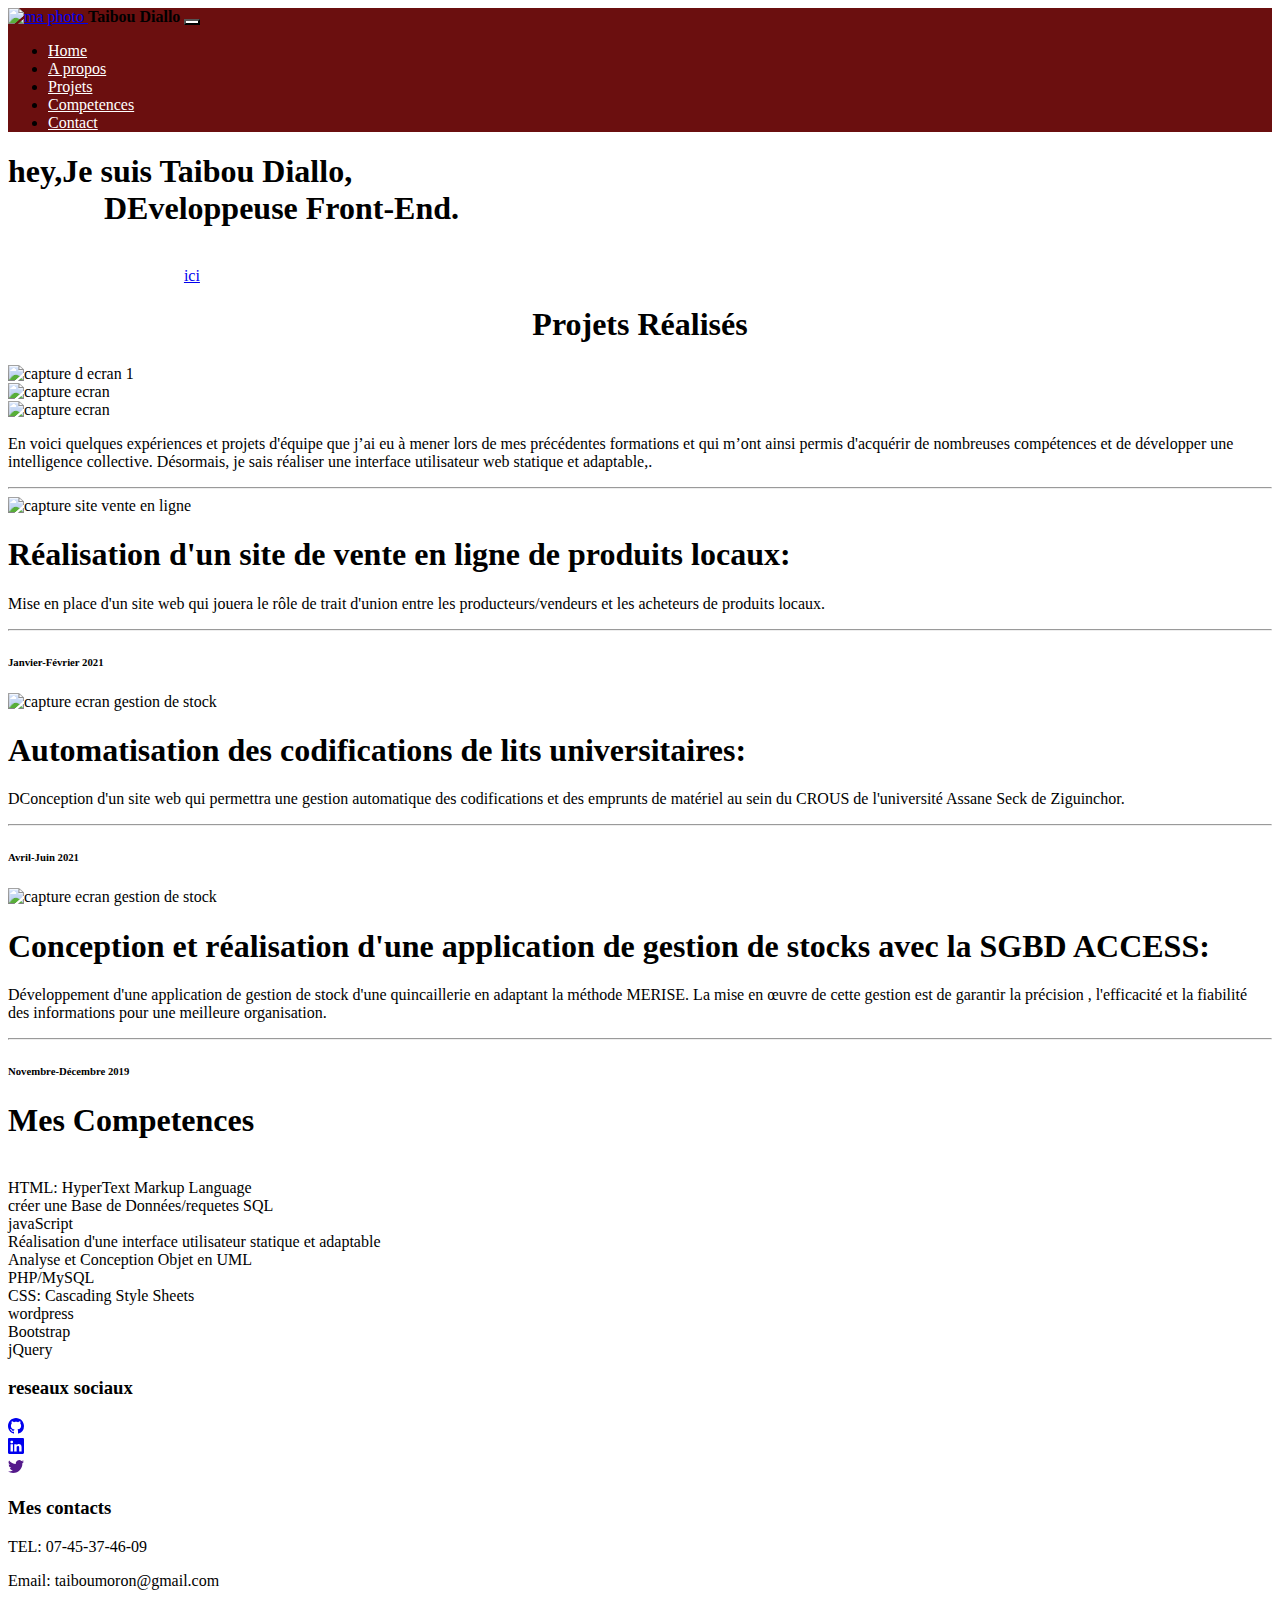
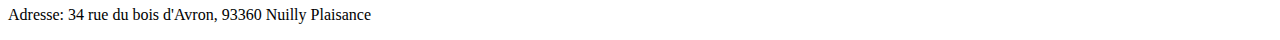
==== index.html @ 60ac05cd "Add files via upload" ====
<!DOCTYPE html>
<html lang="fr">

<head>
    <meta charset="UTF-8">
    <meta http-equiv="X-UA-Compatible" content="IE=edge">
    <meta name="viewport" content="width=device-width, initial-scale=1.0">
    <title>Mon Portfolio</title>
    <!--le css bootstrap-->
    <link rel="stylesheet" href="css/bootstrap.min.css">
    <!--mon css-->
    <link rel="stylesheet" href="css/style.css">
    <!--le js de bootstrap-->
    <script src="js/bootstrap.bundle.min.js" defer></script>
</head>

<body>




    <!-- la barre de navigation-->
    <header class="navbar fixed-top navbar-expand-md navbar-light" style="background-color: rgb(107, 15, 15);">
        <a href="#" class="navbar-brand">
            <!-- <video src="images/logo.mp4"></video> -->
            <img src="images/tais.jpg" alt="ma photo ">
        </a>
        <strong>
            <span>Taibou Diallo</span>
        </strong>
        <button type="button" class="navbar-toggler" data-bs-toggle="collapse" data-bs-target="#navbar-content"
            style="background-color: white;">
            <!--navbar-toggler-icon permet d'ajouter l'icon du button pour les ecrans les plus petits-->
            <span class="navbar-toggler-icon"></span>
        </button>
        <nav class="collapse navbar-collapse" id="navbar-content">
            <ul class="navbar-nav ms-auto">
                <li class="nav-item"><a class="nav-link" href="index.html" style="color: white;"> Home</a></li>
                <li class="nav-item"><a class="nav-link" href="about.html" style="color: white;">A propos</a></li>
                <li class="nav-item"><a class="nav-link" href="projet.html" style="color: white;">Projets</a></li>
                <li class="nav-item"><a class="nav-link" href="competence.html" style="color: white;">Competences</a>
                </li>
                <li class="nav-item"><a class="nav-link" href="contact.html" style="color: white;">Contact</a></li>
            </ul>
        </nav>
    </header>

    <div class="contenu">

        <!--Paege de presentation-->
        <section class="page-content">
            <article class="presentation">
                <h1 class="text-center">hey,Je suis Taibou Diallo,<br> &nbsp;&nbsp;
                    &nbsp;&nbsp;&nbsp;&nbsp;&nbsp;&nbsp;&nbsp;&nbsp; DEveloppeuse Front-End.</h1>
                <p class="load text-center" style=" color:white;">Si vous etes une entreprise et que vous etes a la
                    recherche d'une developpeuse Front-End en alternance <br> alors veuillez me contacter <a
                        href="contact.html" class="navbar-link">ici</a>
                </p>
            </article>
        </section>

        <h1 class="h2" style="text-align: center;">Projets Réalisés</h1>
        <div class="container-fluid my-3">
            <section class="row mb-3">
                <div class="col-12 col-lg-8">
                    <div class="container">
                        <div class="carousel slide" data-bs-ride="carousel">
                            <div class="carousel-inner">
                                <div class="carousel-item active">
                                    <img src="images/Capture1.PNG" alt="capture d ecran 1"
                                        class="d-block w-100 img-fluid rounded ">
                                </div>
                                <div class="carousel-item">
                                    <img src="images/Capture4.PNG" alt="capture ecran" class="d-block w-100  rounded">
                                </div>
                                <div class="carousel-item">
                                    <img src="images/Capture5.PNG" alt="capture ecran" class="d-block w-100 rounded">
                                </div>
                            </div>
                        </div>
                    </div>
                </div>
                <div class="col-12 col-md-4 col-lg-4 py-5 px-3 ">
                    <div class="card">
                        <div class="card-body">
                            <p class="load  card-text"> En voici quelques expériences et projets d'équipe que j’ai eu à
                                mener
                                lors de mes précédentes formations et qui m’ont ainsi permis d'acquérir de nombreuses
                                compétences et de développer une intelligence collective.
                                Désormais, je sais réaliser une interface utilisateur web statique et adaptable,.
                            </p>
                            <hr class="my-3">
                        </div>
                    </div>
                </div>
            </section>
        </div>

        <div class="container-fluid my-3">
            <section class="row mb-3 gy-3">
                <div class="col-12 col-md-4 col-lg-4 py-5 px-3 ">
                    <div class="card">
                        <img src="images/Capture4.PNG" alt="capture site vente en ligne" class="card-img-top">
                        <div class="card-body">
                            <h1 class="h3 card-title">Réalisation d'un site de vente en ligne de produits locaux:</h1>
                            <p class="load  card-text">Mise en place d'un site web qui jouera le rôle de trait d'union
                                entre les producteurs/vendeurs et les acheteurs de produits locaux.</p>
                            <hr class="my-3">
                            <h6>Janvier-Février 2021</h6>
                        </div>
                    </div>
                </div>

                <div class="col-12 col-md-4 col-lg-4 py-5 px-3">
                    <div class="card">
                        <img src="images/Capture2.PNG" alt="capture ecran gestion de stock" class="card-img-top">
                        <div class="card-body">
                            <h1 class="h3 card-title">Automatisation des codifications de lits universitaires:</h1>
                            <p class="load  card-text">DConception d'un site web qui permettra une gestion automatique
                                des codifications et des emprunts de matériel au sein du CROUS de l'université Assane
                                Seck de Ziguinchor.</p>
                            <hr class="my-3">
                            <h6> Avril-Juin 2021</h6>
                        </div>
                    </div>
                </div>


                <div class="col-12 col-md-4 col-lg-4  py-5 px-3">
                    <div class="card">
                        <img src="images/Capture5.PNG" alt="capture ecran gestion de stock" class="card-img-top">
                        <div class="card-body">
                            <h1 class="h3 card-title">Conception et réalisation d'une application de gestion de stocks
                                avec la SGBD ACCESS:</h1>
                            <p class="load  card-text">Développement d'une application de gestion de stock d'une
                                quincaillerie en adaptant la méthode MERISE. La mise en œuvre de cette gestion est de
                                garantir la précision , l'efficacité et la fiabilité des informations pour une meilleure
                                organisation.</p>
                            <hr class="my-3">
                            <h6>Novembre-Décembre 2019</h6>
                        </div>
                    </div>
                </div>
            </section>
        </div>


        <div class="competences">
            <h1 class="h2"> Mes Competences</h1><br>
            <div class="container">
                <div class="row row-cols-2 row-cols-lg-5 g-2 g-lg-3">
                    <div class="col">
                        <div class="p-3 border bg-light">HTML: HyperText Markup Language</div>
                    </div>
                    <div class="col">
                        <div class="p-3 border bg-light"> créer une Base de Données/requetes SQL</div>
                    </div>
                    <div class="col">
                        <div class="p-3 border bg-light">javaScript</div>
                    </div>
                    <div class="col">
                        <div class="p-3 border bg-light">Réalisation d'une interface utilisateur statique et adaptable
                        </div>
                    </div>
                    <div class="col">
                        <div class="p-3 border bg-light">Analyse et Conception Objet en UML</div>
                    </div>
                    <div class="col">
                        <div class="p-3 border bg-light">PHP/MySQL</div>
                    </div>
                    <div class="col">
                        <div class="p-3 border bg-light">CSS: Cascading Style Sheets</div>
                    </div>
                    <div class="col">
                        <div class="p-3 border bg-light">wordpress</div>
                    </div>
                    <div class="col">
                        <div class="p-3 border bg-light">Bootstrap </div>
                    </div>
                    <div class="col">
                        <div class="p-3 border bg-light">jQuery</div>
                    </div>
                </div>
            </div>
        </div>
    </div>

    <footer>
        <div class="contenu-footer">
            <div class=" bloc colonne-reseaux_sociaux">
                <h3> reseaux sociaux</h3>
                <div class="colonne">
                    <!--lien de l'icone git hub sur bootstrap-->
                    <a href="https://github.com/Taibou-diallo/">
                        <svg xmlns="http://www.w3.org/2000/svg" width="16" height="16" fill="currentColor"
                            class="bi bi-github" viewBox="0 0 16 16">
                            <path
                                d="M8 0C3.58 0 0 3.58 0 8c0 3.54 2.29 6.53 5.47 7.59.4.07.55-.17.55-.38 0-.19-.01-.82-.01-1.49-2.01.37-2.53-.49-2.69-.94-.09-.23-.48-.94-.82-1.13-.28-.15-.68-.52-.01-.53.63-.01 1.08.58 1.23.82.72 1.21 1.87.87 2.33.66.07-.52.28-.87.51-1.07-1.78-.2-3.64-.89-3.64-3.95 0-.87.31-1.59.82-2.15-.08-.2-.36-1.02.08-2.12 0 0 .67-.21 2.2.82.64-.18 1.32-.27 2-.27.68 0 1.36.09 2 .27 1.53-1.04 2.2-.82 2.2-.82.44 1.1.16 1.92.08 2.12.51.56.82 1.27.82 2.15 0 3.07-1.87 3.75-3.65 3.95.29.25.54.73.54 1.48 0 1.07-.01 1.93-.01 2.2 0 .21.15.46.55.38A8.012 8.012 0 0 0 16 8c0-4.42-3.58-8-8-8z" />
                        </svg>
                    </a>
                </div>
                <div class="colonne">
                    <!--lien de l'icone de linkIdin sur bootstrap-->
                    <a href="https://linkedin.com/in/taibou-diallo-3a911b225">
                        <svg xmlns="http://www.w3.org/2000/svg" width="16" height="16" fill="currentColor"
                            class="bi bi-linkedin" viewBox="0 0 16 16">
                            <path
                                d="M0 1.146C0 .513.526 0 1.175 0h13.65C15.474 0 16 .513 16 1.146v13.708c0 .633-.526 1.146-1.175 1.146H1.175C.526 16 0 15.487 0 14.854V1.146zm4.943 12.248V6.169H2.542v7.225h2.401zm-1.2-8.212c.837 0 1.358-.554 1.358-1.248-.015-.709-.52-1.248-1.342-1.248-.822 0-1.359.54-1.359 1.248 0 .694.521 1.248 1.327 1.248h.016zm4.908 8.212V9.359c0-.216.016-.432.08-.586.173-.431.568-.878 1.232-.878.869 0 1.216.662 1.216 1.634v3.865h2.401V9.25c0-2.22-1.184-3.252-2.764-3.252-1.274 0-1.845.7-2.165 1.193v.025h-.016a5.54 5.54 0 0 1 .016-.025V6.169h-2.4c.03.678 0 7.225 0 7.225h2.4z" />
                        </svg>
                    </a>
                </div>
                <div class="colonne">
                    <!--lien de l'icone twitter sur bootstrap-->
                    <a href="">
                        <svg xmlns="http://www.w3.org/2000/svg" width="16" height="16" fill="currentColor"
                            class="bi bi-twitter" viewBox="0 0 16 16">
                            <path
                                d="M5.026 15c6.038 0 9.341-5.003 9.341-9.334 0-.14 0-.282-.006-.422A6.685 6.685 0 0 0 16 3.542a6.658 6.658 0 0 1-1.889.518 3.301 3.301 0 0 0 1.447-1.817 6.533 6.533 0 0 1-2.087.793A3.286 3.286 0 0 0 7.875 6.03a9.325 9.325 0 0 1-6.767-3.429 3.289 3.289 0 0 0 1.018 4.382A3.323 3.323 0 0 1 .64 6.575v.045a3.288 3.288 0 0 0 2.632 3.218 3.203 3.203 0 0 1-.865.115 3.23 3.23 0 0 1-.614-.057 3.283 3.283 0 0 0 3.067 2.277A6.588 6.588 0 0 1 .78 13.58a6.32 6.32 0 0 1-.78-.045A9.344 9.344 0 0 0 5.026 15z" />
                        </svg>
                    </a>
                </div>
            </div>
            <div class=" bloc colonne-contact">
                <h3> Mes contacts</h3>
                <p>TEL: 07-45-37-46-09</p>
                <p>Email: taiboumoron@gmail.com</p>
                <p> Adresse: 34 rue du bois d'Avron, 93360 Nuilly Plaisance</p>
            </div>
        </div>
    </footer>
</body>

</html>
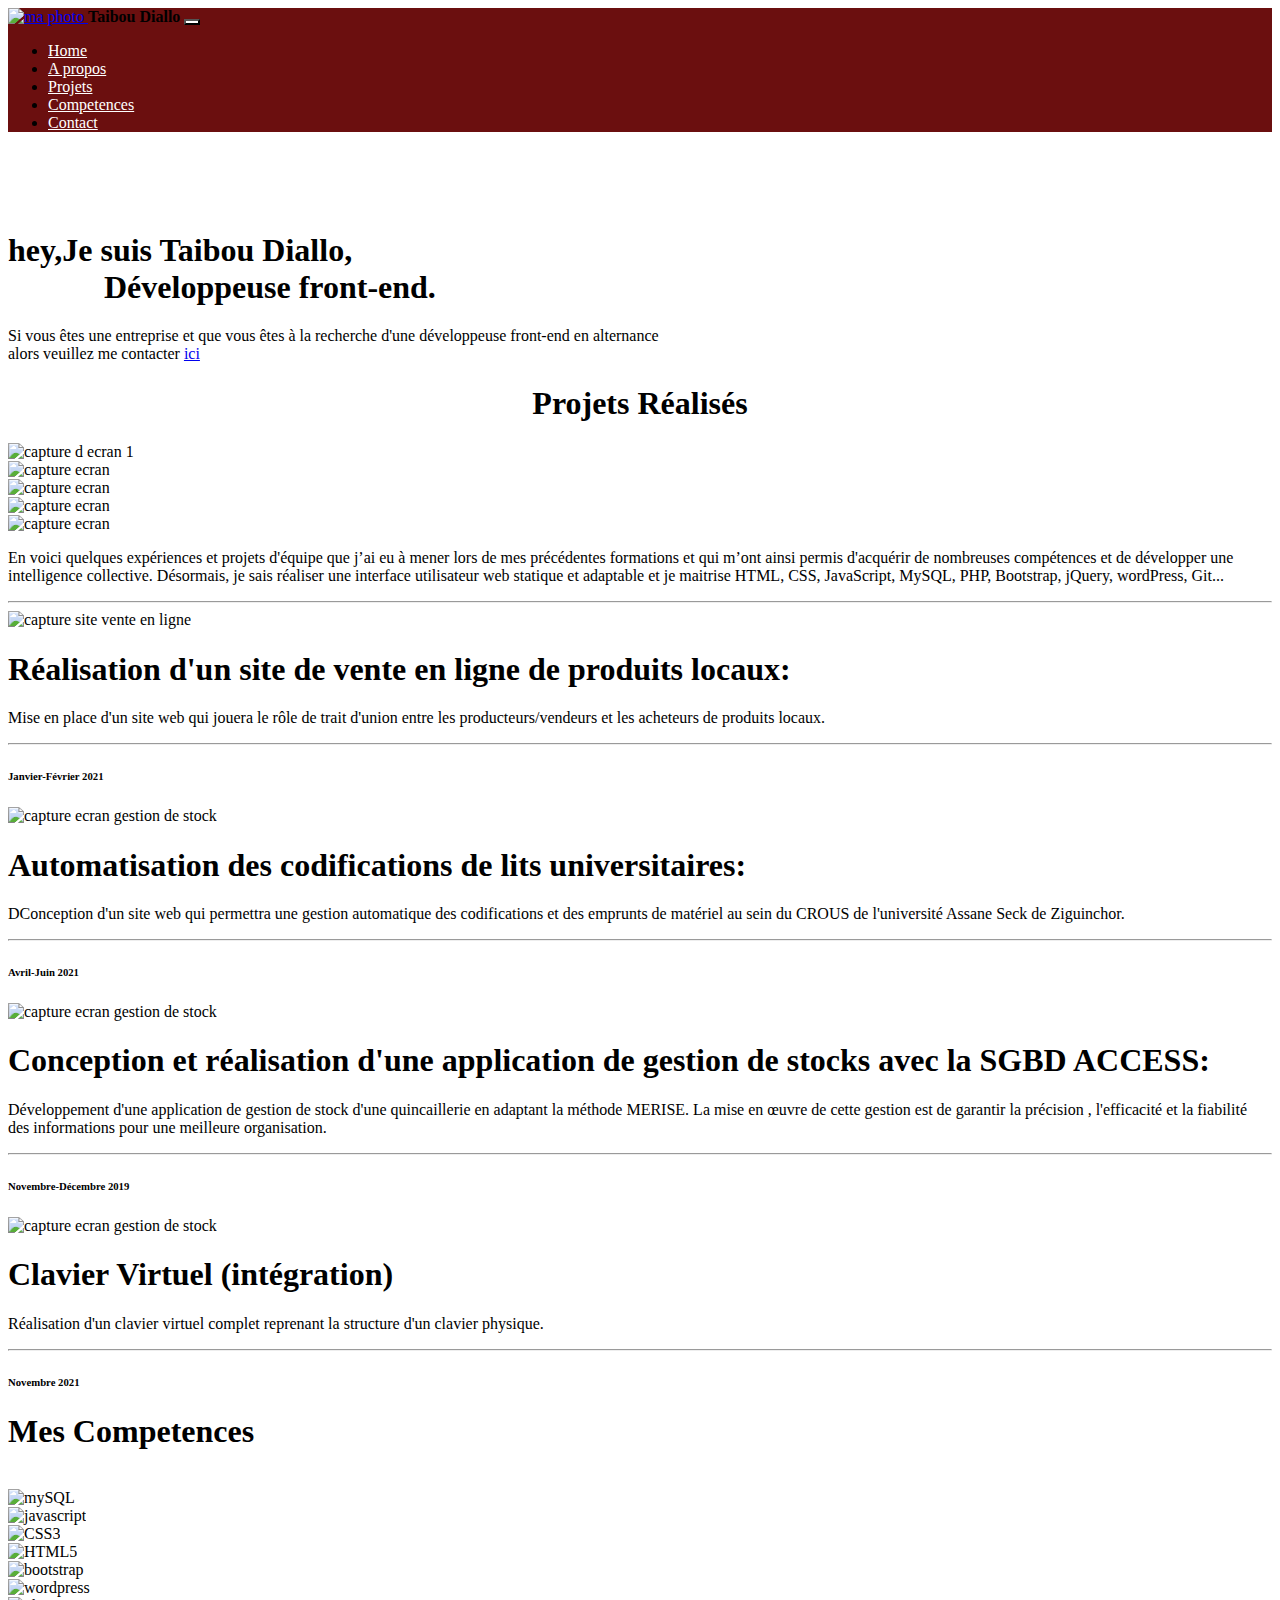
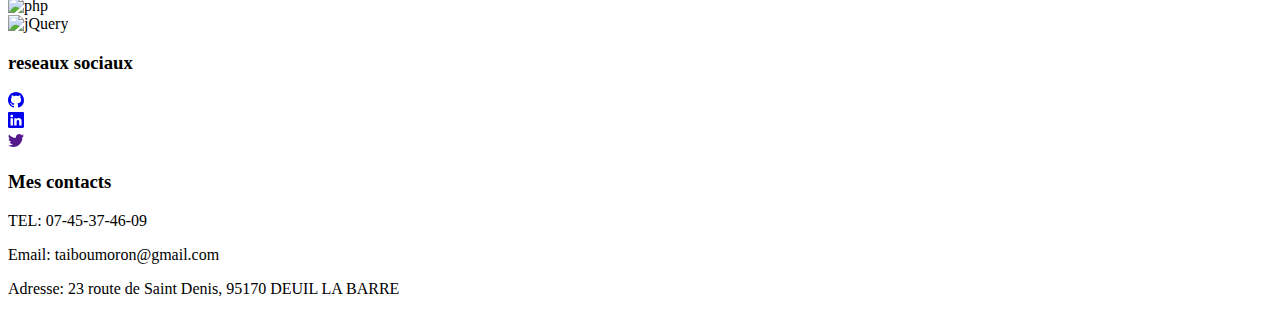
==== commit d967c0aa: "Update index.html" ====
--- a/index.html
+++ b/index.html
@@ -15,10 +15,6 @@
 </head>
 
 <body>
-
-
-
-
     <!-- la barre de navigation-->
     <header class="navbar fixed-top navbar-expand-md navbar-light" style="background-color: rgb(107, 15, 15);">
         <a href="#" class="navbar-brand">
@@ -49,11 +45,11 @@
 
         <!--Paege de presentation-->
         <section class="page-content">
-            <article class="presentation">
+            <article class="presentation" style="margin-top: 100px;">
                 <h1 class="text-center">hey,Je suis Taibou Diallo,<br> &nbsp;&nbsp;
-                    &nbsp;&nbsp;&nbsp;&nbsp;&nbsp;&nbsp;&nbsp;&nbsp; DEveloppeuse Front-End.</h1>
-                <p class="load text-center" style=" color:white;">Si vous etes une entreprise et que vous etes a la
-                    recherche d'une developpeuse Front-End en alternance <br> alors veuillez me contacter <a
+                    &nbsp;&nbsp;&nbsp;&nbsp;&nbsp;&nbsp;&nbsp;&nbsp; Développeuse front-end.</h1>
+                <p class="load text-center" style=" color:black">Si vous êtes une entreprise et que vous êtes à la
+                    recherche d'une développeuse front-end en alternance <br> alors veuillez me contacter <a
                         href="contact.html" class="navbar-link">ici</a>
                 </p>
             </article>
@@ -76,6 +72,14 @@
                                 <div class="carousel-item">
                                     <img src="images/Capture5.PNG" alt="capture ecran" class="d-block w-100 rounded">
                                 </div>
+                                <div class="carousel-item">
+                                    <img src="images/ClavierVirtuel.PNG" alt="capture ecran"
+                                        class="d-block w-100 rounded">
+                                </div>
+                                <div class="carousel-item">
+                                    <img src="images/ClavierVirtuel2.PNG" alt="capture ecran"
+                                        class="d-block w-100 rounded">
+                                </div>
                             </div>
                         </div>
                     </div>
@@ -87,7 +91,8 @@
                                 mener
                                 lors de mes précédentes formations et qui m’ont ainsi permis d'acquérir de nombreuses
                                 compétences et de développer une intelligence collective.
-                                Désormais, je sais réaliser une interface utilisateur web statique et adaptable,.
+                                Désormais, je sais réaliser une interface utilisateur web statique et adaptable et je
+                                maitrise HTML, CSS, JavaScript, MySQL, PHP, Bootstrap, jQuery, wordPress, Git...
                             </p>
                             <hr class="my-3">
                         </div>
@@ -141,6 +146,20 @@
                         </div>
                     </div>
                 </div>
+                <div class="col-12 col-md-4 col-lg-4  py-5 px-3">
+                    <div class="card">
+                        <img src="images/ClavierVirtuel.PNG" alt="capture ecran gestion de stock" class="card-img-top">
+                        <!-- <img src="images/ClavierVirtuel2.PNG" alt="capture ecran gestion de stock" class="card-img-top"> -->
+
+                        <div class="card-body">
+                            <h1 class="h3 card-title">Clavier Virtuel (intégration)</h1>
+                            <p class="load  card-text">Réalisation d'un clavier virtuel complet reprenant la
+                                structure d'un clavier physique.</p>
+                            <hr class="my-3">
+                            <h6>Novembre 2021</h6>
+                        </div>
+                    </div>
+                </div>
             </section>
         </div>
 
@@ -150,84 +169,104 @@
             <div class="container">
                 <div class="row row-cols-2 row-cols-lg-5 g-2 g-lg-3">
                     <div class="col">
-                        <div class="p-3 border bg-light">HTML: HyperText Markup Language</div>
-                    </div>
-                    <div class="col">
-                        <div class="p-3 border bg-light"> créer une Base de Données/requetes SQL</div>
-                    </div>
-                    <div class="col">
-                        <div class="p-3 border bg-light">javaScript</div>
-                    </div>
-                    <div class="col">
-                        <div class="p-3 border bg-light">Réalisation d'une interface utilisateur statique et adaptable
-                        </div>
-                    </div>
-                    <div class="col">
-                        <div class="p-3 border bg-light">Analyse et Conception Objet en UML</div>
-                    </div>
-                    <div class="col">
-                        <div class="p-3 border bg-light">PHP/MySQL</div>
-                    </div>
-                    <div class="col">
-                        <div class="p-3 border bg-light">CSS: Cascading Style Sheets</div>
-                    </div>
-                    <div class="col">
-                        <div class="p-3 border bg-light">wordpress</div>
-                    </div>
-                    <div class="col">
-                        <div class="p-3 border bg-light">Bootstrap </div>
-                    </div>
-                    <div class="col">
-                        <div class="p-3 border bg-light">jQuery</div>
-                    </div>
+                        <div class="p-3  bg-secondaire" style="width: 150px;">
+                            <img src="images/icons/mySQL.png  " class="d-block w-100" alt="mySQL">
+                        </div>
+                    </div>
+                    <div class="col">
+                        <div class="p-3  bg-secondaire" style="width: 160px;">
+                            <img src="images/icons/javascript.png  " class="d-block w-100" alt="javascript">
+
+                        </div>
+                    </div>
+                    <div class="col">
+                        <div class="p-3  bg-secondaire" style="width: 120px;">
+                            <img src="images/icons/CSS3.jpg  " class="d-block w-100" alt="CSS3">
+                        </div>
+                    </div>
+                    <div class="col">
+                        <div class="p-3 bg-secondaire" style="width: 150px;">
+                            <img src="images/icons/HTML5.png  " class="d-block w-100" alt="HTML5">
+                        </div>
+                    </div>
+                    <div class="col">
+                        <div class="p-3 bg-secondaire" style="width: 180px;">
+                            <img src="images/icons/b3.PNG " class="d-block w-100" alt="bootstrap">
+                        </div>
+                    </div>
+                    <div class="col">
+                        <div class="p-3bg-secondaire" style="width: 120px;">
+                            <img src="images/icons/w8.png  " class="d-block w-100" alt="wordpress">
+                        </div>
+                    </div>
+
+                    <div class="col">
+                        <div class="p-3 bg-secondaire" style="width: 200px;">
+                            <img src="images/icons/php3.png  " class="d-block w-100" alt="php">
+                        </div>
+                    </div>
+                    <div class="col">
+                        <div class="p-3 bg-secondaire" style="width: 200px;">
+                            <img src="images/icons/jquery1.png  " class="d-block w-100" alt="jQuery">
+                        </div>
+                    </div>
+
+                    <!-- <div class="col">
+                        <div class="p-3 border bg-light">
+                            <img src="images/icons/git2.png  " class="d-block w-100" alt="react">
+                        </div>
+                    </div> -->
+                    <!-- <div class="col">
+                        <div class="p-3 border bg-light">
+                            <img src="images/icons/json2.png " class="d-block w-100" alt="json">
+                        </div>
+                    </div> -->
                 </div>
             </div>
-        </div>
-    </div>
-
-    <footer>
-        <div class="contenu-footer">
-            <div class=" bloc colonne-reseaux_sociaux">
-                <h3> reseaux sociaux</h3>
-                <div class="colonne">
-                    <!--lien de l'icone git hub sur bootstrap-->
-                    <a href="https://github.com/Taibou-diallo/">
-                        <svg xmlns="http://www.w3.org/2000/svg" width="16" height="16" fill="currentColor"
-                            class="bi bi-github" viewBox="0 0 16 16">
-                            <path
-                                d="M8 0C3.58 0 0 3.58 0 8c0 3.54 2.29 6.53 5.47 7.59.4.07.55-.17.55-.38 0-.19-.01-.82-.01-1.49-2.01.37-2.53-.49-2.69-.94-.09-.23-.48-.94-.82-1.13-.28-.15-.68-.52-.01-.53.63-.01 1.08.58 1.23.82.72 1.21 1.87.87 2.33.66.07-.52.28-.87.51-1.07-1.78-.2-3.64-.89-3.64-3.95 0-.87.31-1.59.82-2.15-.08-.2-.36-1.02.08-2.12 0 0 .67-.21 2.2.82.64-.18 1.32-.27 2-.27.68 0 1.36.09 2 .27 1.53-1.04 2.2-.82 2.2-.82.44 1.1.16 1.92.08 2.12.51.56.82 1.27.82 2.15 0 3.07-1.87 3.75-3.65 3.95.29.25.54.73.54 1.48 0 1.07-.01 1.93-.01 2.2 0 .21.15.46.55.38A8.012 8.012 0 0 0 16 8c0-4.42-3.58-8-8-8z" />
-                        </svg>
-                    </a>
-                </div>
-                <div class="colonne">
-                    <!--lien de l'icone de linkIdin sur bootstrap-->
-                    <a href="https://linkedin.com/in/taibou-diallo-3a911b225">
-                        <svg xmlns="http://www.w3.org/2000/svg" width="16" height="16" fill="currentColor"
-                            class="bi bi-linkedin" viewBox="0 0 16 16">
-                            <path
-                                d="M0 1.146C0 .513.526 0 1.175 0h13.65C15.474 0 16 .513 16 1.146v13.708c0 .633-.526 1.146-1.175 1.146H1.175C.526 16 0 15.487 0 14.854V1.146zm4.943 12.248V6.169H2.542v7.225h2.401zm-1.2-8.212c.837 0 1.358-.554 1.358-1.248-.015-.709-.52-1.248-1.342-1.248-.822 0-1.359.54-1.359 1.248 0 .694.521 1.248 1.327 1.248h.016zm4.908 8.212V9.359c0-.216.016-.432.08-.586.173-.431.568-.878 1.232-.878.869 0 1.216.662 1.216 1.634v3.865h2.401V9.25c0-2.22-1.184-3.252-2.764-3.252-1.274 0-1.845.7-2.165 1.193v.025h-.016a5.54 5.54 0 0 1 .016-.025V6.169h-2.4c.03.678 0 7.225 0 7.225h2.4z" />
-                        </svg>
-                    </a>
-                </div>
-                <div class="colonne">
-                    <!--lien de l'icone twitter sur bootstrap-->
-                    <a href="">
-                        <svg xmlns="http://www.w3.org/2000/svg" width="16" height="16" fill="currentColor"
-                            class="bi bi-twitter" viewBox="0 0 16 16">
-                            <path
-                                d="M5.026 15c6.038 0 9.341-5.003 9.341-9.334 0-.14 0-.282-.006-.422A6.685 6.685 0 0 0 16 3.542a6.658 6.658 0 0 1-1.889.518 3.301 3.301 0 0 0 1.447-1.817 6.533 6.533 0 0 1-2.087.793A3.286 3.286 0 0 0 7.875 6.03a9.325 9.325 0 0 1-6.767-3.429 3.289 3.289 0 0 0 1.018 4.382A3.323 3.323 0 0 1 .64 6.575v.045a3.288 3.288 0 0 0 2.632 3.218 3.203 3.203 0 0 1-.865.115 3.23 3.23 0 0 1-.614-.057 3.283 3.283 0 0 0 3.067 2.277A6.588 6.588 0 0 1 .78 13.58a6.32 6.32 0 0 1-.78-.045A9.344 9.344 0 0 0 5.026 15z" />
-                        </svg>
-                    </a>
-                </div>
-            </div>
-            <div class=" bloc colonne-contact">
-                <h3> Mes contacts</h3>
-                <p>TEL: 07-45-37-46-09</p>
-                <p>Email: taiboumoron@gmail.com</p>
-                <p> Adresse: 34 rue du bois d'Avron, 93360 Nuilly Plaisance</p>
-            </div>
-        </div>
-    </footer>
+
+            <footer>
+                <div class="contenu-footer">
+                    <div class=" bloc colonne-reseaux_sociaux">
+                        <h3> reseaux sociaux</h3>
+                        <div class="colonne">
+                            <!--lien de l'icone git hub sur bootstrap-->
+                            <a href="https://github.com/Taibou-diallo/">
+                                <svg xmlns="http://www.w3.org/2000/svg" width="16" height="16" fill="currentColor"
+                                    class="bi bi-github" viewBox="0 0 16 16">
+                                    <path
+                                        d="M8 0C3.58 0 0 3.58 0 8c0 3.54 2.29 6.53 5.47 7.59.4.07.55-.17.55-.38 0-.19-.01-.82-.01-1.49-2.01.37-2.53-.49-2.69-.94-.09-.23-.48-.94-.82-1.13-.28-.15-.68-.52-.01-.53.63-.01 1.08.58 1.23.82.72 1.21 1.87.87 2.33.66.07-.52.28-.87.51-1.07-1.78-.2-3.64-.89-3.64-3.95 0-.87.31-1.59.82-2.15-.08-.2-.36-1.02.08-2.12 0 0 .67-.21 2.2.82.64-.18 1.32-.27 2-.27.68 0 1.36.09 2 .27 1.53-1.04 2.2-.82 2.2-.82.44 1.1.16 1.92.08 2.12.51.56.82 1.27.82 2.15 0 3.07-1.87 3.75-3.65 3.95.29.25.54.73.54 1.48 0 1.07-.01 1.93-.01 2.2 0 .21.15.46.55.38A8.012 8.012 0 0 0 16 8c0-4.42-3.58-8-8-8z" />
+                                </svg>
+                            </a>
+                        </div>
+                        <div class="colonne">
+                            <!--lien de l'icone de linkIdin sur bootstrap-->
+                            <a href="https://www.linkedin.com/in/taibou-diallo-3a911b225/">
+                                <svg xmlns="http://www.w3.org/2000/svg" width="16" height="16" fill="currentColor"
+                                    class="bi bi-linkedin" viewBox="0 0 16 16">
+                                    <path
+                                        d="M0 1.146C0 .513.526 0 1.175 0h13.65C15.474 0 16 .513 16 1.146v13.708c0 .633-.526 1.146-1.175 1.146H1.175C.526 16 0 15.487 0 14.854V1.146zm4.943 12.248V6.169H2.542v7.225h2.401zm-1.2-8.212c.837 0 1.358-.554 1.358-1.248-.015-.709-.52-1.248-1.342-1.248-.822 0-1.359.54-1.359 1.248 0 .694.521 1.248 1.327 1.248h.016zm4.908 8.212V9.359c0-.216.016-.432.08-.586.173-.431.568-.878 1.232-.878.869 0 1.216.662 1.216 1.634v3.865h2.401V9.25c0-2.22-1.184-3.252-2.764-3.252-1.274 0-1.845.7-2.165 1.193v.025h-.016a5.54 5.54 0 0 1 .016-.025V6.169h-2.4c.03.678 0 7.225 0 7.225h2.4z" />
+                                </svg>
+                            </a>
+                        </div>
+                        <div class="colonne">
+                            <!--lien de l'icone twitter sur bootstrap-->
+                            <a href="">
+                                <svg xmlns="http://www.w3.org/2000/svg" width="16" height="16" fill="currentColor"
+                                    class="bi bi-twitter" viewBox="0 0 16 16">
+                                    <path
+                                        d="M5.026 15c6.038 0 9.341-5.003 9.341-9.334 0-.14 0-.282-.006-.422A6.685 6.685 0 0 0 16 3.542a6.658 6.658 0 0 1-1.889.518 3.301 3.301 0 0 0 1.447-1.817 6.533 6.533 0 0 1-2.087.793A3.286 3.286 0 0 0 7.875 6.03a9.325 9.325 0 0 1-6.767-3.429 3.289 3.289 0 0 0 1.018 4.382A3.323 3.323 0 0 1 .64 6.575v.045a3.288 3.288 0 0 0 2.632 3.218 3.203 3.203 0 0 1-.865.115 3.23 3.23 0 0 1-.614-.057 3.283 3.283 0 0 0 3.067 2.277A6.588 6.588 0 0 1 .78 13.58a6.32 6.32 0 0 1-.78-.045A9.344 9.344 0 0 0 5.026 15z" />
+                                </svg>
+                            </a>
+                        </div>
+                    </div>
+                    <div class=" bloc colonne-contact">
+                        <h3> Mes contacts</h3>
+                        <p>TEL: 07-45-37-46-09</p>
+                        <p>Email: taiboumoron@gmail.com</p>
+                        <p> Adresse: 23 route de Saint Denis, 95170 DEUIL LA BARRE</p>
+                    </div>
+                </div>
+            </footer>
 </body>
 
-</html>+</html>
